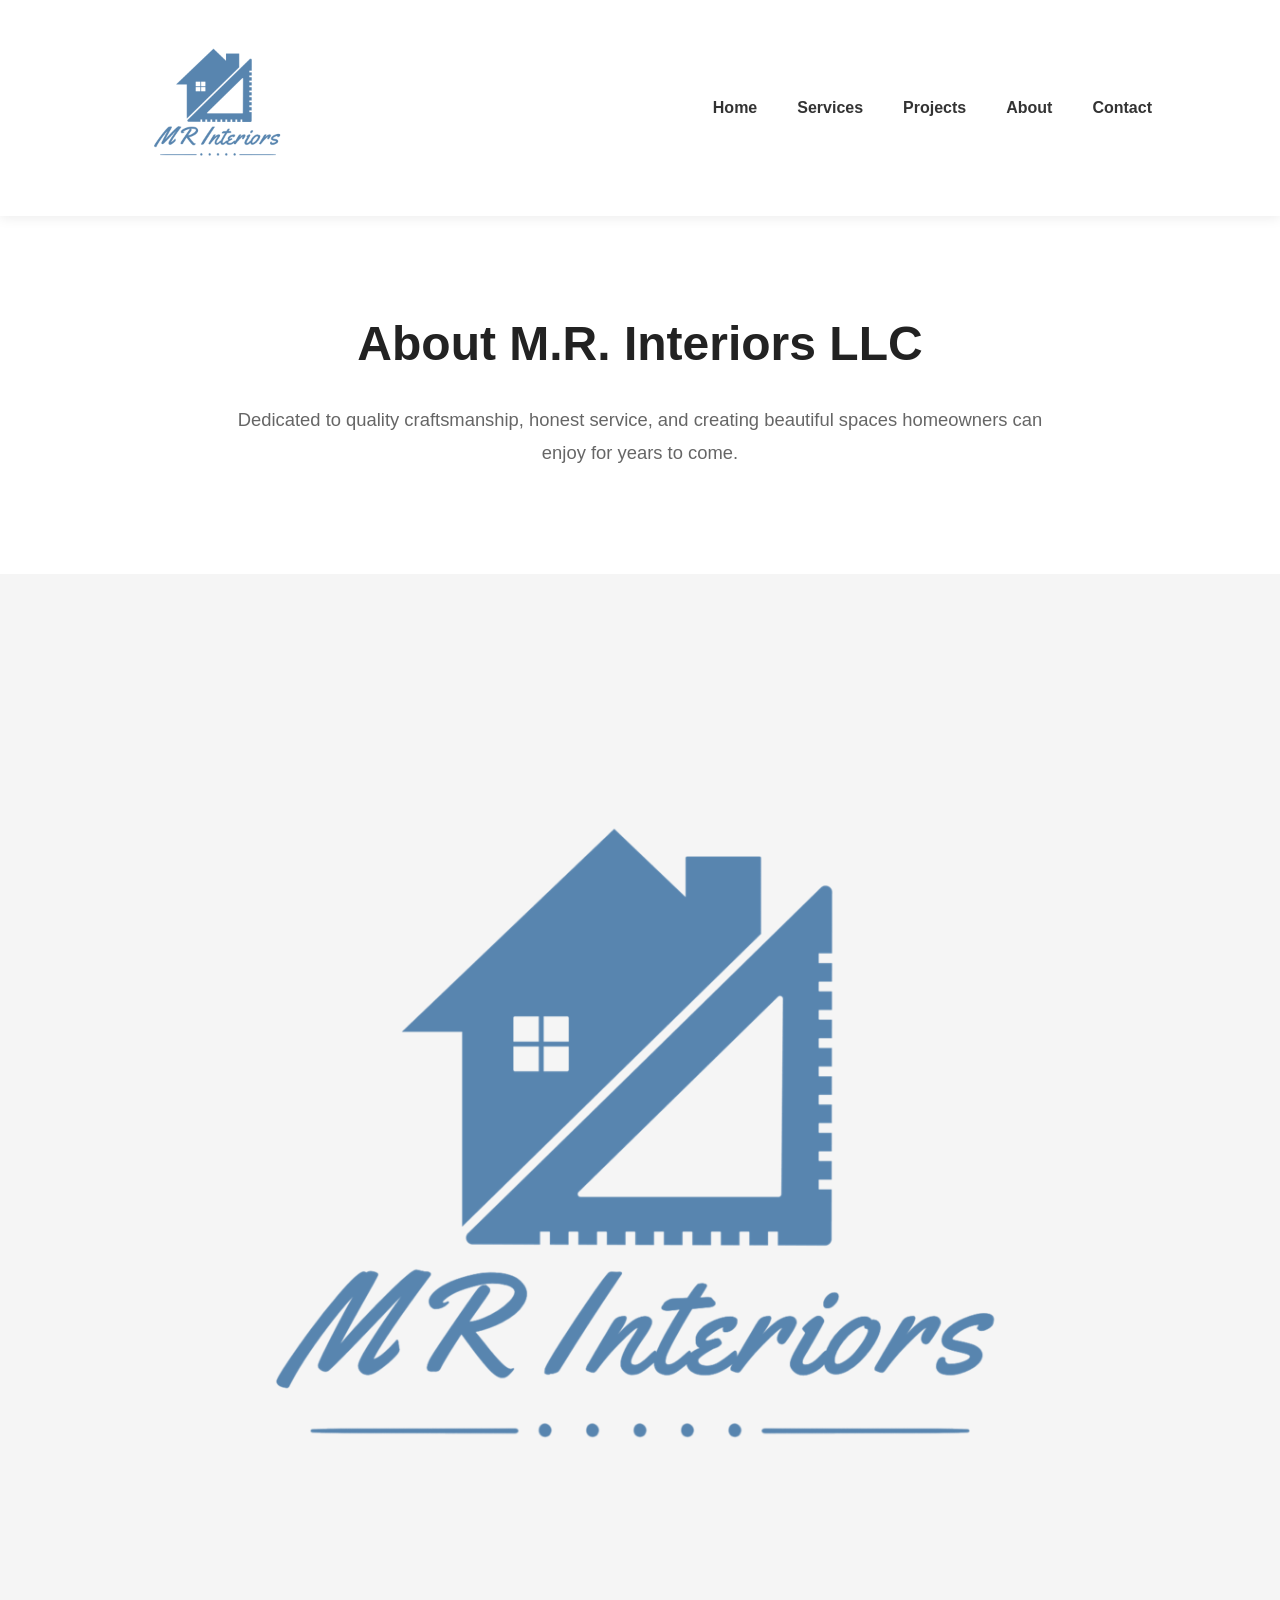
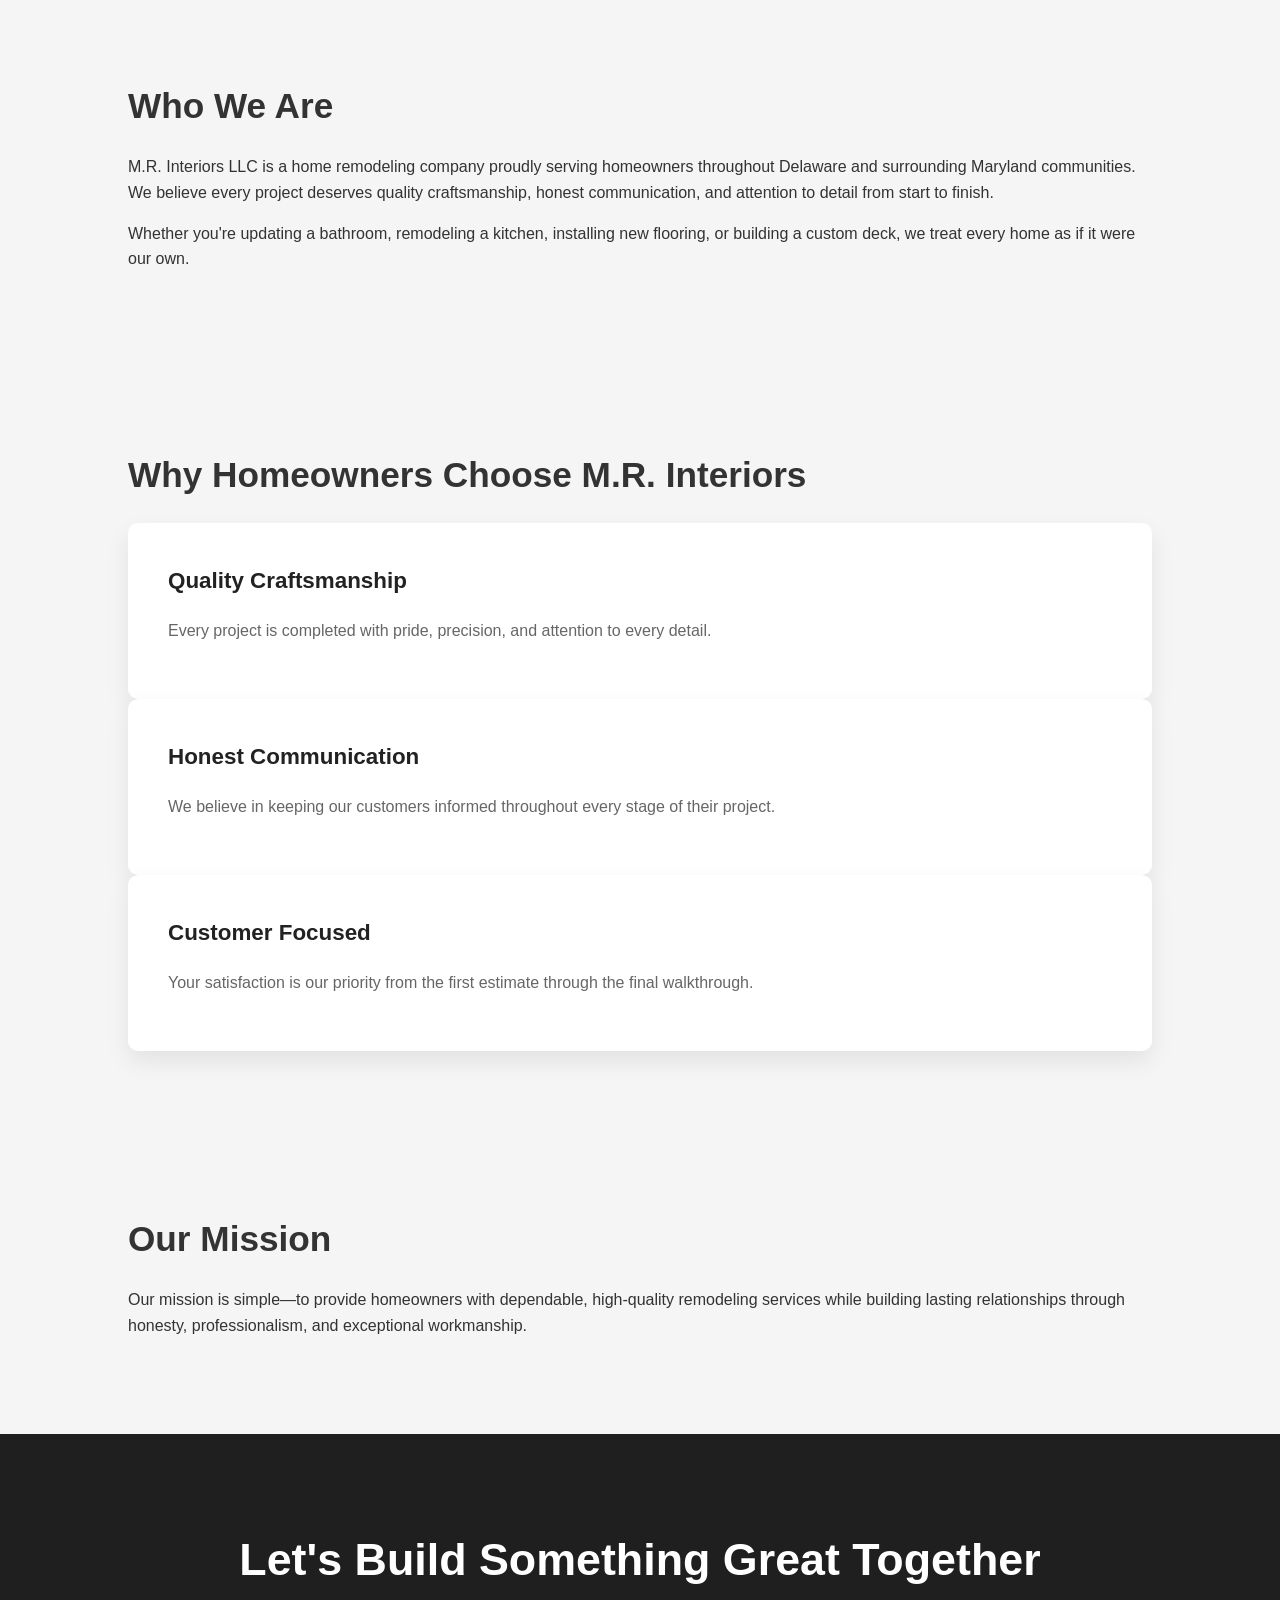
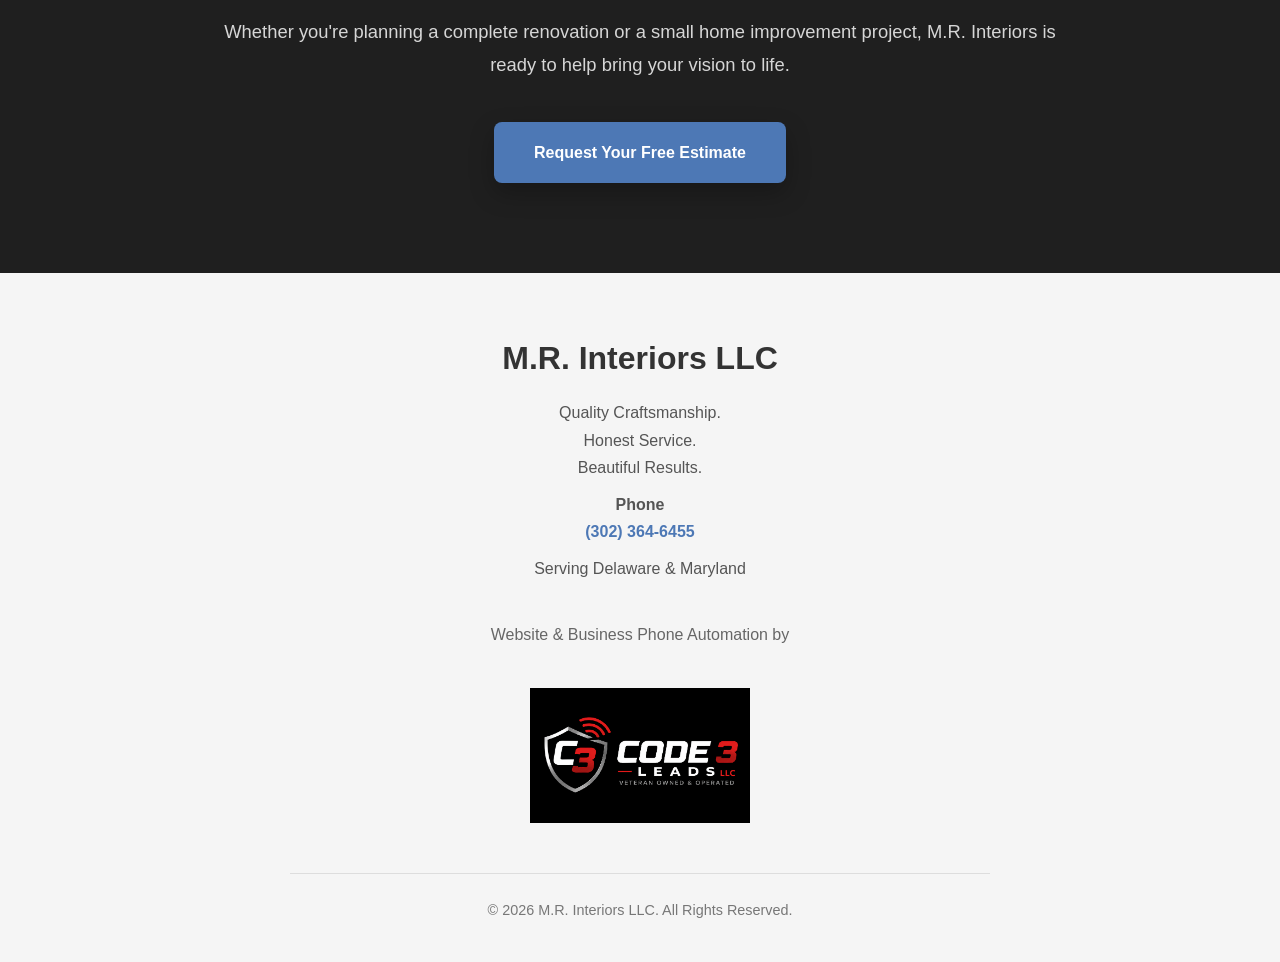
==== about.html @ 351547cc "Complete v1 website and responsive styling" ====
<!DOCTYPE html>
<html lang="en">

<head>

    <meta charset="UTF-8">
    <meta name="viewport" content="width=device-width, initial-scale=1.0">

    <title>M.R. Interiors | About Us</title>

    <link rel="stylesheet" href="css/styles.css">

</head>

<body>

<header>

    <nav>

        <div class="logo">
            <img src="images/M.R. Interiors LLC logo.png" alt="M.R. Interiors LLC Logo">
        </div>

        <ul>

            <li><a href="index.html">Home</a></li>

            <li><a href="services.html">Services</a></li>

            <li><a href="projects.html">Projects</a></li>

            <li><a href="about.html">About</a></li>

            <li><a href="contact.html">Contact</a></li>

        </ul>

    </nav>

</header>

<main>

<!-- =========================
        PAGE HERO
========================= -->

<section id="page-hero">

    <div class="page-hero-content">

        <h1>About M.R. Interiors LLC</h1>

        <p>

            Dedicated to quality craftsmanship, honest service,
            and creating beautiful spaces homeowners can enjoy
            for years to come.

        </p>

    </div>

</section>

<!-- =========================
        ABOUT
========================= -->

<section id="about-page">

    <div class="about-logo">

        <img src="images/M.R. Interiors LLC logo.png"
             alt="M.R. Interiors LLC">

    </div>

    <div class="about-content">

        <h2>Who We Are</h2>

        <p>

            M.R. Interiors LLC is a home remodeling company proudly
            serving homeowners throughout Delaware and surrounding
            Maryland communities.

            We believe every project deserves quality craftsmanship,
            honest communication, and attention to detail from start
            to finish.

        </p>

        <p>

            Whether you're updating a bathroom, remodeling a kitchen,
            installing new flooring, or building a custom deck, we
            treat every home as if it were our own.

        </p>

    </div>

</section>

<!-- =========================
        WHY CHOOSE US
========================= -->

<section id="why-about">

    <h2>Why Homeowners Choose M.R. Interiors</h2>

    <div class="services-grid">

        <div class="service-card">

            <h3>Quality Craftsmanship</h3>

            <p>

                Every project is completed with pride,
                precision, and attention to every detail.

            </p>

        </div>

        <div class="service-card">

            <h3>Honest Communication</h3>

            <p>

                We believe in keeping our customers informed
                throughout every stage of their project.

            </p>

        </div>

        <div class="service-card">

            <h3>Customer Focused</h3>

            <p>

                Your satisfaction is our priority from the
                first estimate through the final walkthrough.

            </p>

        </div>

    </div>

</section>

<!-- =========================
        OUR MISSION
========================= -->

<section id="mission">

    <h2>Our Mission</h2>

    <p>

        Our mission is simple—to provide homeowners with dependable,
        high-quality remodeling services while building lasting
        relationships through honesty, professionalism, and exceptional
        workmanship.

    </p>

</section>

<!-- =========================
        CTA
========================= -->

<section id="cta">

    <div class="cta-content">

        <h2>Let's Build Something Great Together</h2>

        <p>

            Whether you're planning a complete renovation or a
            small home improvement project, M.R. Interiors is
            ready to help bring your vision to life.

        </p>

        <a href="contact.html" class="cta-btn">

            Request Your Free Estimate

        </a>

    </div>

</section>

</main>

<footer>

    <div class="footer-container">

        <div class="footer-company">

            <h3>M.R. Interiors LLC</h3>

            <p>

                Quality Craftsmanship.<br>

                Honest Service.<br>

                Beautiful Results.

            </p>

            <p>

                <strong>Phone</strong><br>

                <a href="tel:+13023646445">

                    (302) 364-6455

                </a>

            </p>

            <p>

                Serving Delaware & Maryland

            </p>

        </div>

        <div class="footer-powered">

            <p>

                Website & Business Phone Automation by

            </p>

            <img src="images/Code 3 Leads.png"
                 alt="Code 3 Leads">

        </div>

    </div>

    <hr>

    <p class="copyright">

        © 2026 M.R. Interiors LLC. All Rights Reserved.

    </p>

</footer>

<script src="js/script.js"></script>

</body>

</html>
---- css/styles.css ----
/* ==========================
   GLOBAL STYLES
========================== */

*{
    margin:0;
    padding:0;
    box-sizing:border-box;
}

html{
    scroll-behavior:smooth;
}

body{

    font-family: Arial, Helvetica, sans-serif;

    background:#f5f5f5;

    color:#333;

    line-height:1.6;

}

img{
    max-width:100%;
    display:block;
}

a{
    text-decoration:none;
    color:inherit;
}

ul{
    list-style:none;
}

section{

    width:100%;

    padding:80px 10%;

}

h1{

    font-size:3.2rem;

    margin-bottom:20px;

}

h2{

    font-size:2.2rem;

    margin-bottom:20px;

}

h3{

    font-size:1.4rem;

    margin-bottom:15px;

}

p{

    margin-bottom:15px;

}

/* ==========================
   HEADER
========================== */

header{

    position:sticky;

    top:0;

    background:#ffffff;

    box-shadow:0 2px 12px rgba(0,0,0,.08);

    z-index:1000;

}

nav{

    width:80%;

    margin:auto;

    display:flex;

    justify-content:space-between;

    align-items:center;

    padding:18px 0;

}

.logo img{

    width:180px;

}

nav ul{

    display:flex;

    gap:40px;

}

nav ul li a{

    font-size:1rem;

    font-weight:600;

    color:#333;

    transition:.3s;

}

nav ul li a:hover{

    color:#4d78b5;

}

/* ==========================
   HERO
========================== */

.hero{

    min-height:90vh;

    background:

    linear-gradient(
        rgba(0,0,0,.55),
        rgba(0,0,0,.55)
    ),

    url("../images/deck-finished.JPEG");

    background-size:cover;

    background-position:center;

    display:flex;

    align-items:center;

    color:white;

    padding:0 10%;

}

.hero-content{

    max-width:700px;

}

.hero h1{

    font-size:4rem;

    line-height:1.2;

    margin-bottom:25px;

}

.hero p{

    font-size:1.2rem;

    margin-bottom:40px;

    color:#e8e8e8;

}

.hero-buttons{

    display:flex;

    gap:20px;

    margin-top:40px;

}

.hero-buttons a{

    padding:16px 34px;

    border-radius:6px;

    font-weight:600;

    transition:.3s;

}

.hero-buttons a:first-child{

    background:#ffffff;

    color:#222;

}

.hero-buttons a:first-child:hover{

    background:#4d78b5;

    color:white;

}

.hero-buttons a:last-child{

    border:2px solid white;

    color:white;

}

.hero-buttons a:last-child:hover{

    background:white;

    color:#222;

}

/* ==========================
   WHY CHOOSE US
========================== */

#why-us{

    background:#ffffff;

}

#why-us h2{

    text-align:center;

    margin-bottom:60px;

}

.why-us-container{

    display:grid;

    grid-template-columns:repeat(3,1fr);

    gap:30px;

}

.why-card{

    background:white;

    padding:40px;

    border-radius:10px;

    box-shadow:0 10px 25px rgba(0,0,0,.08);

    transition:.3s ease;

}

.why-card:hover{

    transform:translateY(-8px);

    box-shadow:0 18px 40px rgba(0,0,0,.15);

}

.why-card h3{

    margin-bottom:18px;

    color:#222;

}

.why-card p{

    color:#666;

    line-height:1.7;

}

/* ==========================
   SERVICES
========================== */

#services{

    background:#f7f7f7;

}

#services h2{

    text-align:center;

    margin-bottom:60px;

}

.services-container{

    display:grid;

    grid-template-columns:repeat(3,1fr);

    gap:30px;

}

.service-card{

    background:white;

    padding:40px;

    border-radius:10px;

    box-shadow:0 10px 25px rgba(0,0,0,.08);

    transition:.3s ease;

}

.service-card:hover{

    transform:translateY(-8px);

    box-shadow:0 18px 40px rgba(0,0,0,.15);

}

.service-card h3{

    margin-bottom:18px;

    color:#222;

}

.service-card p{

    color:#666;

    line-height:1.7;

}

.services-button{

    text-align:center;

    margin-top:60px;

}

.services-more{

    font-size:1.1rem;

    color:#666;

    margin-bottom:25px;

}

.services-btn{

    display:inline-block;

    background:#4d78b5;

    color:white;

    text-decoration:none;

    font-size:1.15rem;

    font-weight:700;

    padding:18px 42px;

    border-radius:8px;

    box-shadow:0 15px 35px rgba(77,120,181,.35);

    transition:.3s ease;

}

.services-btn:hover{

    background:#222;

    transform:translateY(-5px) scale(1.03);

    box-shadow:0 20px 45px rgba(0,0,0,.25);

}

/* ==========================
   CONTACT
========================== */

#contact{

    background:#ffffff;

}

#contact h2{

    text-align:center;

}

#contact > p{

    text-align:center;

    max-width:700px;

    margin:20px auto 60px;

    color:#666;

    line-height:1.8;

}

.contact-container{

    display:grid;

    grid-template-columns:350px 1fr;

    gap:60px;

    align-items:start;

}

/* ==========================
   CONTACT INFO
========================== */

.contact-info{

    background:#f9f9f9;

    padding:45px;

    border-radius:12px;

    border:1px solid #ececec;

    box-shadow:0 12px 30px rgba(0,0,0,.08);

}

.contact-info h3{

    font-size:1.5rem;

    margin-bottom:30px;

    color:#222;

}

.contact-info p{

    margin-bottom:35px;

    line-height:1.8;

}

.contact-info a{

    color:#4d78b5;

    text-decoration:none;

    font-weight:600;

    transition:.3s ease;

}

.contact-info a:hover{

    color:#222;

}

/* ==========================
   CONTACT FORM
========================== */

.contact-form{

    background:#ffffff;

    padding:45px;

    border-radius:12px;

    border:1px solid #ececec;

    box-shadow:0 12px 30px rgba(0,0,0,.08);

}

.contact-form h3{

    font-size:1.5rem;

    margin-bottom:30px;

    color:#222;

}

.contact-form label{

    display:block;

    margin-bottom:8px;

    font-weight:600;

    color:#333;

}

.contact-form input,
.contact-form select,
.contact-form textarea{

    width:100%;

    padding:14px;

    margin-bottom:22px;

    border:1px solid #ddd;

    border-radius:10px;

    font-size:1rem;

    transition:.3s ease;

}

.contact-form input:focus,
.contact-form select:focus,
.contact-form textarea:focus{

    outline:none;

    border-color:#4d78b5;

    box-shadow:0 0 0 4px rgba(77,120,181,.15);

}

.contact-form textarea{

    min-height:190px;

    resize:vertical;

}

.contact-form button{

    width:100%;

    padding:18px;

    background:#222;

    color:white;

    border:none;

    border-radius:10px;

    font-size:1rem;

    font-weight:700;

    letter-spacing:.3px;

    cursor:pointer;

    transition:.3s ease;

}

.contact-form button:hover{

    background:#4d78b5;

    transform:translateY(-2px);

}

/* ==========================
   FORM NOTE
========================== */

.form-note{

    margin-top:20px;

    text-align:center;

    color:#777;

    font-size:.95rem;

}

/* ==========================
   PAGE HERO
========================== */

#page-hero{

    background:#ffffff;

    text-align:center;

    padding:90px 10%;

}

.page-hero-content{

    max-width:850px;

    margin:auto;

}

#page-hero h1{

    font-size:3rem;

    margin-bottom:20px;

    color:#222;

}

#page-hero p{

    font-size:1.15rem;

    color:#666;

    line-height:1.8;

}

/* ==========================
   PROJECTS
========================== */

.project-section{

    padding:80px 10%;

    background:#f7f7f7;

}

.project-section:nth-child(even){

    background:#ffffff;

}

.project-section h2{

    text-align:center;

    margin-bottom:20px;

}

.project-section p{

    text-align:center;

    max-width:750px;

    margin:0 auto 50px;

    color:#666;

    line-height:1.8;

}

.project-gallery{

    display:grid;

    grid-template-columns:repeat(auto-fit,minmax(300px,1fr));

    gap:30px;

}

.project-gallery img{

    width:100%;

    height:320px;

    object-fit:cover;

    border-radius:12px;

    box-shadow:0 12px 30px rgba(0,0,0,.12);

    transition:.35s ease;

}

.project-gallery img:hover{

    transform:translateY(-8px);

    box-shadow:0 22px 45px rgba(0,0,0,.18);

}

/* ==========================
   FINAL CALL TO ACTION
========================== */

#cta{

    background:#1f1f1f;

    color:white;

    text-align:center;

    padding:90px 20px;

}

.cta-content{

    max-width:850px;

    margin:auto;

}

#cta h2{

    font-size:2.8rem;

    margin-bottom:20px;

    color:white;

}

#cta p{

    color:#d6d6d6;

    font-size:1.15rem;

    line-height:1.8;

    margin-bottom:40px;

}

.cta-btn{

    display:inline-block;

    background:#4d78b5;

    color:white;

    text-decoration:none;

    padding:18px 40px;

    border-radius:8px;

    font-weight:700;

    transition:.3s ease;

    box-shadow:0 10px 25px rgba(0,0,0,.25);

}

.cta-btn:hover{

    background:white;

    color:#222;

    transform:translateY(-4px);

}

/* ==========================
   FOOTER
========================== */

footer{

    background:#f5f5f5;

    padding:60px 20px 25px;

    text-align:center;

}

.footer-container{

    max-width:900px;

    margin:auto;

}

.footer-company{

    margin-bottom:40px;

}

.footer-company h3{

    font-size:2rem;

    margin-bottom:15px;

}

.footer-company p{

    margin:10px 0;

    color:#555;

    line-height:1.7;

}

.footer-company a{

    color:#4d78b5;

    text-decoration:none;

    font-weight:600;

}

.footer-company a:hover{

    color:#222;

}

.footer-powered{

    display:flex;

    flex-direction:column;

    align-items:center;

    justify-content:center;

    text-align:center;

    margin-top:40px;

}

.footer-powered p{

    margin-bottom:20px;

    color:#666;

}

.footer-powered img{

    display:block;

    margin:20px auto 0;

    max-width:220px;

    height:auto;

}

footer hr{

    margin:50px auto 25px;

    max-width:700px;

    border:none;

    border-top:1px solid #ddd;

}

.copyright{

    color:#777;

    font-size:.9rem;

}

/* ==========================
   MOBILE RESPONSIVE
========================== */

@media screen and (max-width: 992px){

    nav{

        width:95%;

        flex-direction:column;

        gap:20px;

    }

    nav ul{

        gap:20px;

        flex-wrap:wrap;

        justify-content:center;

    }

    section{

        padding:70px 8%;

    }

    .why-us-container,
    .services-container{

        grid-template-columns:repeat(2,1fr);

    }

    .contact-container{

        grid-template-columns:1fr;

    }

}

@media screen and (max-width:768px){

    h1{

        font-size:2.4rem;

    }

    h2{

        font-size:2rem;

    }

    h3{

        font-size:1.3rem;

    }

    section{

        padding:60px 6%;

    }

    .hero{

        min-height:auto;

        padding:120px 6%;

        text-align:center;

    }

    .hero-content{

        max-width:100%;

    }

    .hero-buttons{

        flex-direction:column;

        align-items:center;

    }

    .hero-buttons a{

        width:100%;

        max-width:320px;

        text-align:center;

    }

    .why-us-container,
    .services-container{

        grid-template-columns:1fr;

    }

    .project-gallery{

    grid-template-columns:1fr;

}

.project-gallery img{

    height:auto;

}

    .contact-container{

        grid-template-columns:1fr;

    }

    .contact-info,
    .contact-form{

        padding:30px;

    }

    .footer-company h3{

        font-size:1.6rem;

    }

    .footer-powered img{

        max-width:180px;

    }

}

@media screen and (max-width:480px){

    nav{

        padding:15px 0;

    }

    nav ul{

        flex-direction:column;

        gap:12px;

    }

    .logo img{

        width:150px;

    }

    h1{

        font-size:2rem;

    }

    h2{

        font-size:1.7rem;

    }

    .hero{

        padding:100px 5%;

    }

    .service-card,
    .why-card,
    .contact-info,
    .contact-form{

        padding:25px;

    }

    .cta-btn,
    .services-btn{

        width:100%;

        text-align:center;

    }

}
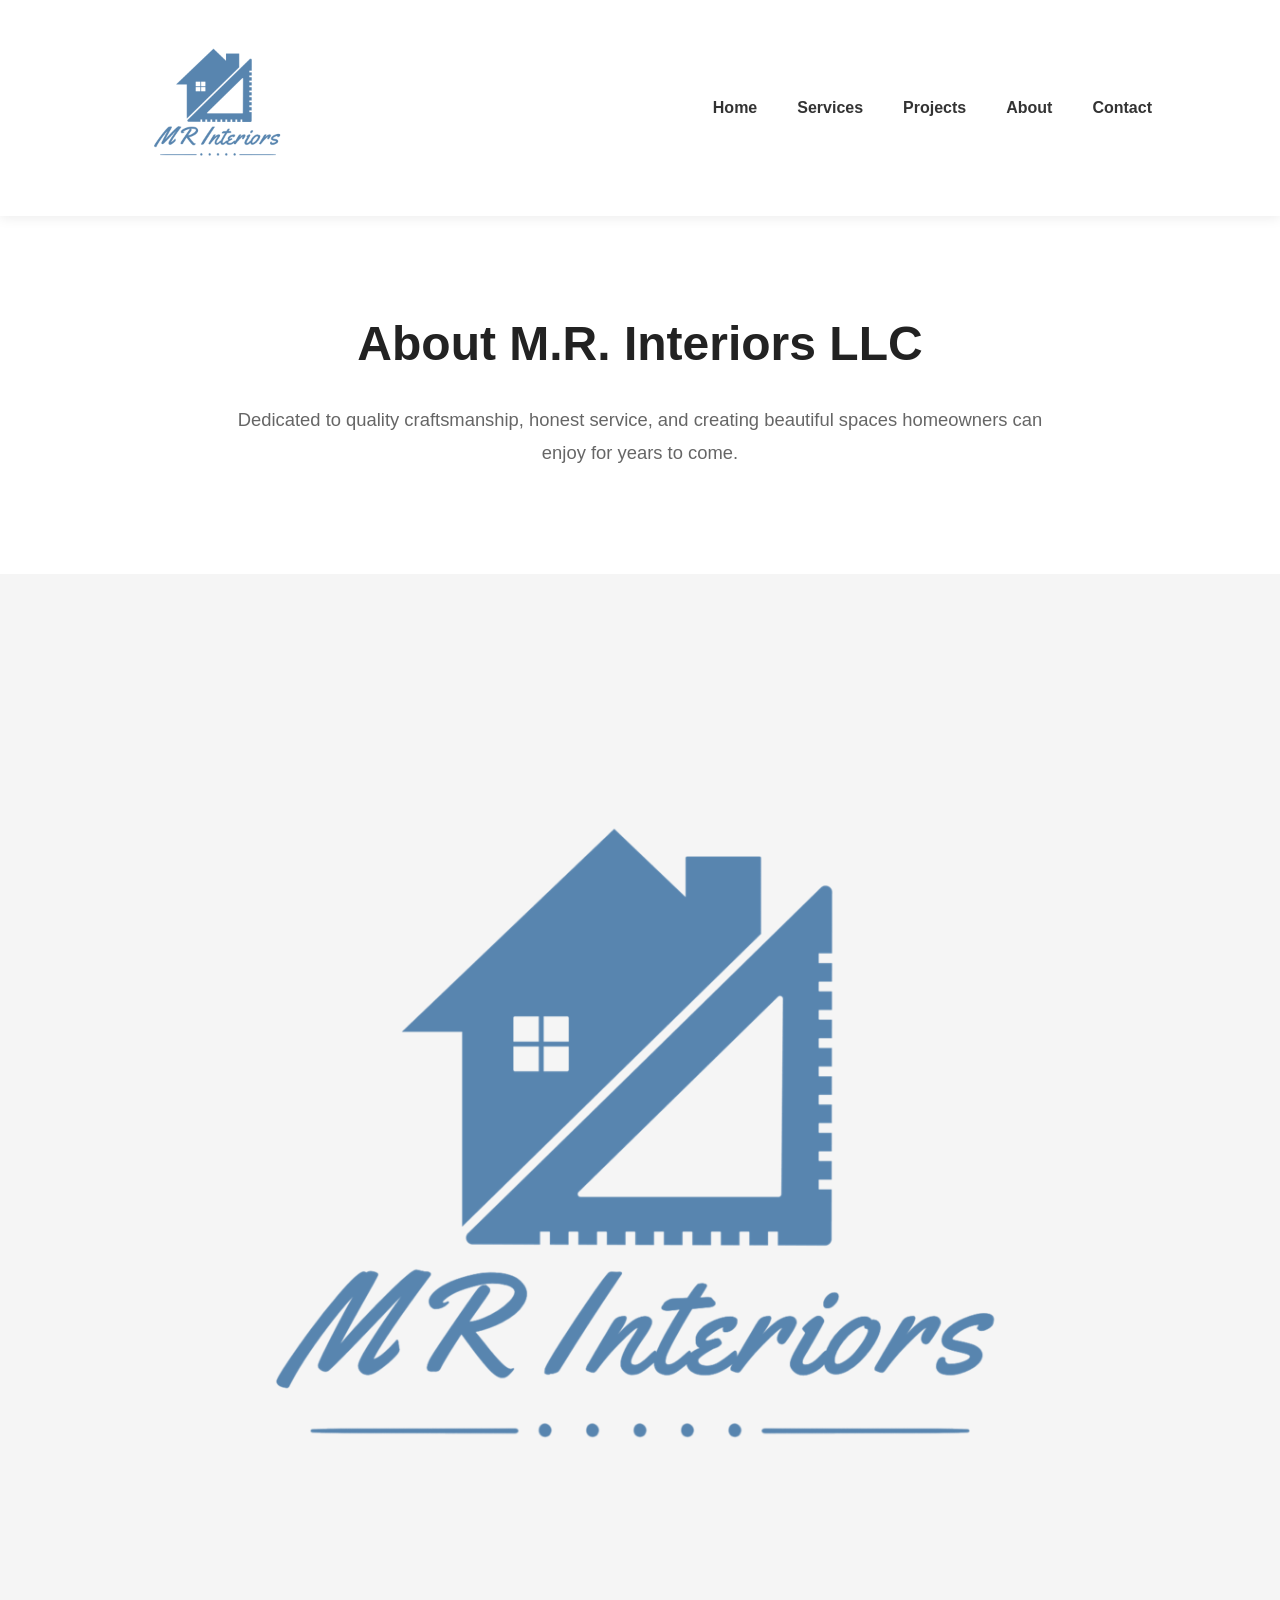
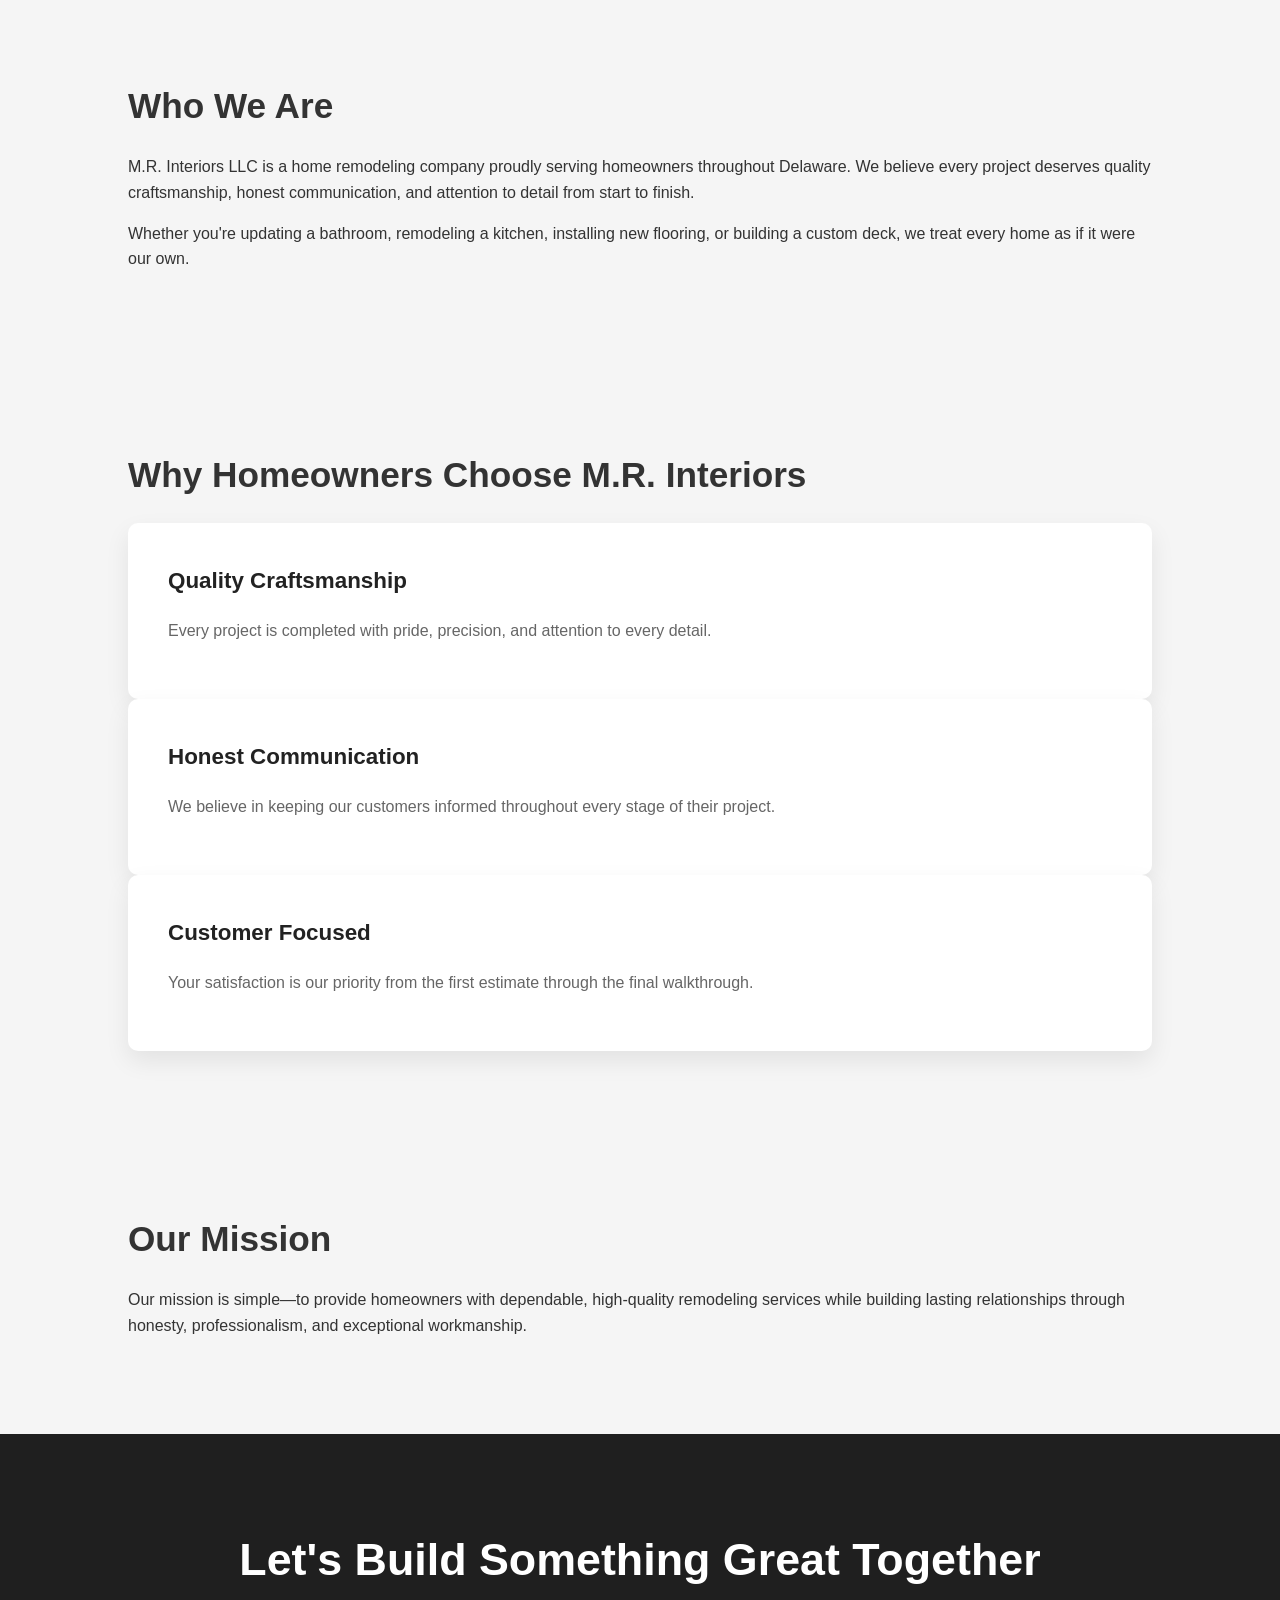
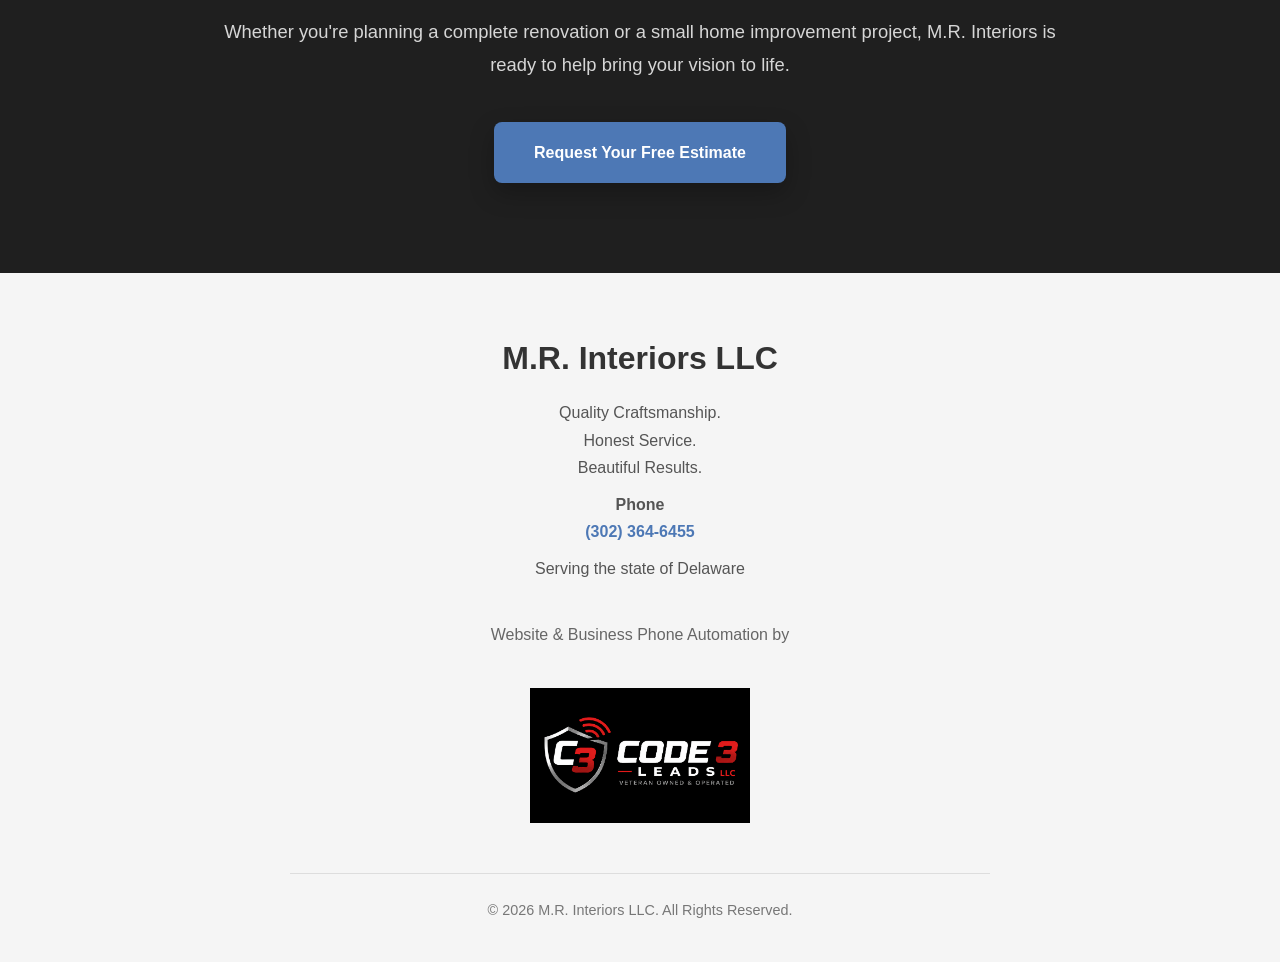
==== commit 7da3aa41: "Removed Maryland references" ====
--- a/about.html
+++ b/about.html
@@ -84,9 +84,7 @@
         <p>
 
             M.R. Interiors LLC is a home remodeling company proudly
-            serving homeowners throughout Delaware and surrounding
-            Maryland communities.
-
+            serving homeowners throughout Delaware. 
             We believe every project deserves quality craftsmanship,
             honest communication, and attention to detail from start
             to finish.
@@ -239,7 +237,7 @@
 
             <p>
 
-                Serving Delaware & Maryland
+                Serving the state of Delaware
 
             </p>
 
--- a/css/styles.css
+++ b/css/styles.css
@@ -979,25 +979,38 @@
    MOBILE RESPONSIVE
 ========================== */
 
-@media screen and (max-width: 992px){
+@media screen and (max-width:992px){
 
     nav{
 
         width:95%;
-
         flex-direction:column;
-
         gap:20px;
+        padding:15px 0;
 
     }
 
     nav ul{
 
-        gap:20px;
-
-        flex-wrap:wrap;
-
-        justify-content:center;
+        display:flex;
+        justify-content:space-between;
+        align-items:center;
+        width:100%;
+        gap:10px;
+        flex-wrap:nowrap;
+
+    }
+
+    nav ul li a{
+
+        font-size:.82rem;
+        font-weight:600;
+
+    }
+
+    .logo img{
+
+        width:150px;
 
     }
 
@@ -1024,21 +1037,33 @@
 
 @media screen and (max-width:768px){
 
-    h1{
-
-        font-size:2.4rem;
-
-    }
+    .hero h1{
+
+    font-size:1.7rem;
+
+    line-height:1.3;
+
+    max-width:100%;
+
+    margin:0 auto 25px;
+
+}
+
+h1{
+
+    font-size:2.2rem;
+
+}
 
     h2{
 
-        font-size:2rem;
+        font-size:1.9rem;
 
     }
 
     h3{
 
-        font-size:1.3rem;
+        font-size:1.25rem;
 
     }
 
@@ -1052,7 +1077,7 @@
 
         min-height:auto;
 
-        padding:120px 6%;
+        padding:100px 6%;
 
         text-align:center;
 
@@ -1064,11 +1089,19 @@
 
     }
 
+    .hero p{
+
+        font-size:1rem;
+
+    }
+
     .hero-buttons{
 
         flex-direction:column;
 
         align-items:center;
+
+        gap:15px;
 
     }
 
@@ -1091,15 +1124,15 @@
 
     .project-gallery{
 
-    grid-template-columns:1fr;
-
-}
-
-.project-gallery img{
-
-    height:auto;
-
-}
+        grid-template-columns:1fr;
+
+    }
+
+    .project-gallery img{
+
+        height:auto;
+
+    }
 
     .contact-container{
 
@@ -1130,41 +1163,33 @@
 
 @media screen and (max-width:480px){
 
-    nav{
-
-        padding:15px 0;
-
-    }
-
-    nav ul{
-
-        flex-direction:column;
-
-        gap:12px;
+    nav ul li a{
+
+        font-size:.72rem;
 
     }
 
     .logo img{
 
-        width:150px;
+        width:130px;
 
     }
 
     h1{
 
-        font-size:2rem;
+        font-size:1.9rem;
 
     }
 
     h2{
 
-        font-size:1.7rem;
+        font-size:1.6rem;
 
     }
 
     .hero{
 
-        padding:100px 5%;
+        padding:90px 5%;
 
     }
 
